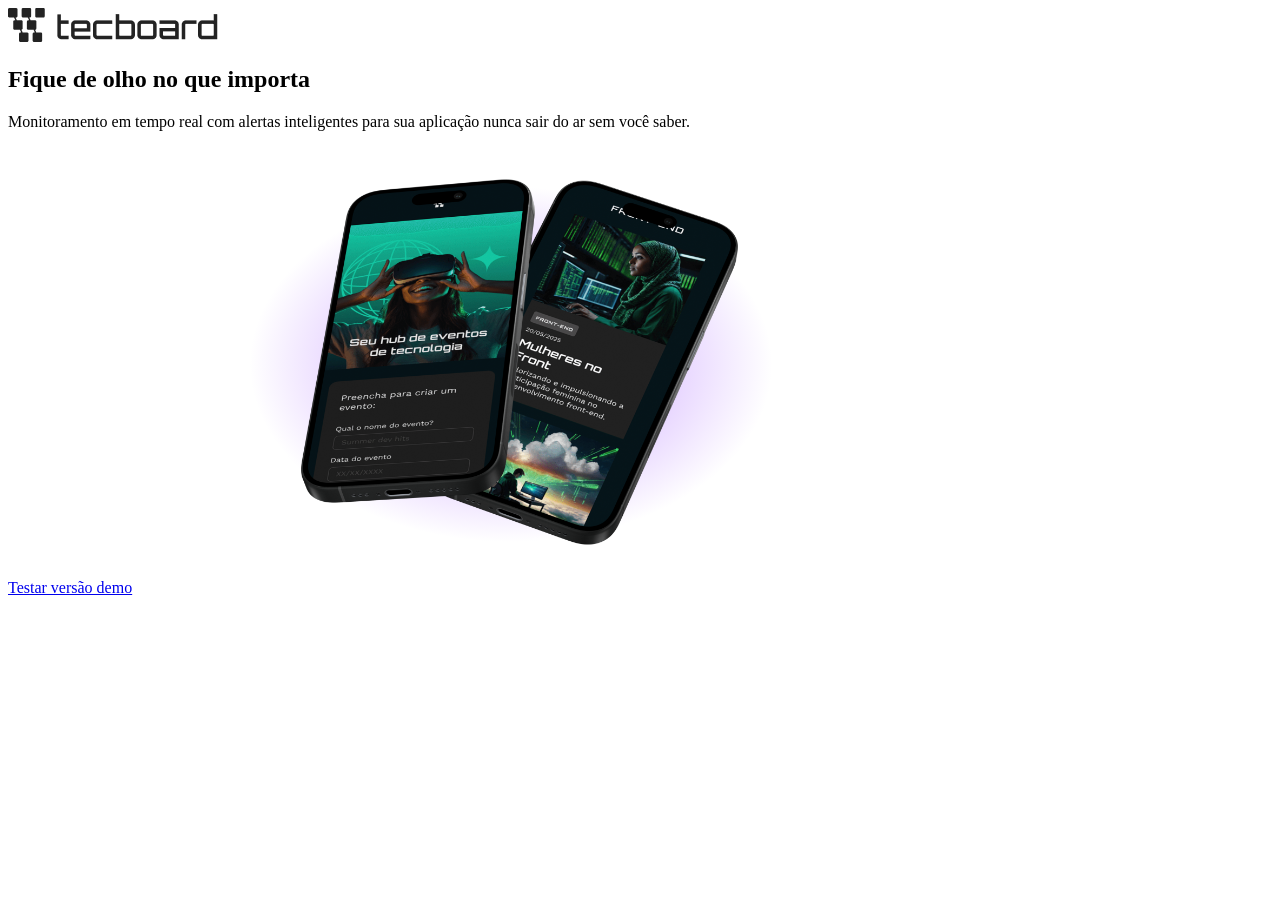
==== Tecboard/index.html @ 54aa3cd9 "estrutura do site baseada em semantica" ====
<!DOCTYPE html>
<html lang="pt-BR">

<head>
    <meta charset="UTF-8">
    <meta name="viewport" content="width=device-width, initial-scale=1.0">
    <title>Tecboard</title>
    <link rel="shortcut icon" href="img/favcon-fundo-claro.png" type="image/x-icon">
    <link rel="stylesheet" href="style.css">
</head>

<body>
    <header>
        <img src="img/logo-tecboard.png" alt="Logo da empresa Tecboard">
    </header>

    <main>
        <section>
            <h1>Fique de olho no que importa</h1>
            <p>Monitoramento em tempo real com alertas inteligentes para sua aplicação nunca sair do ar sem você saber.
            </p>
            <a href="#">Testar versão demo</a>
            <img src="img/celulares-sobrepostos-desktop.svg" alt="celulares sobrepostos">
        </section>
    </main>
</body>

</html>
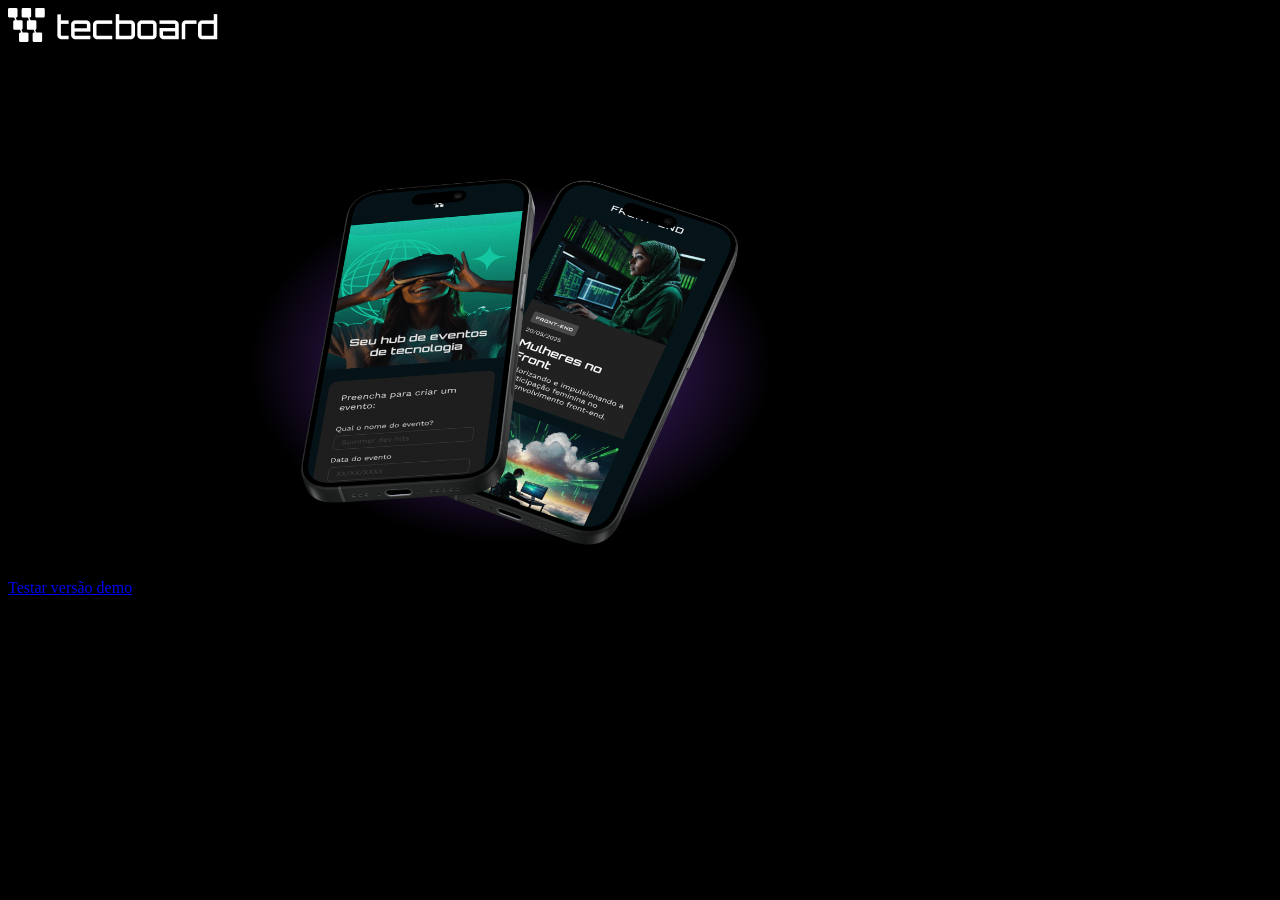
==== commit 66ff7118: "colocando o favcon na pasta raiz do projeto" ====
--- a/Tecboard/index.html
+++ b/Tecboard/index.html
@@ -5,13 +5,13 @@
     <meta charset="UTF-8">
     <meta name="viewport" content="width=device-width, initial-scale=1.0">
     <title>Tecboard</title>
-    <link rel="shortcut icon" href="img/favcon-fundo-claro.png" type="image/x-icon">
+    <link rel="shortcut icon" href="/favcon-fundo-claro.png" type="image/png">
     <link rel="stylesheet" href="style.css">
 </head>
 
 <body>
     <header>
-        <img src="img/logo-tecboard.png" alt="Logo da empresa Tecboard">
+        <img src="img/logo-tecboard-fundo-claro.png" alt="Logo da empresa Tecboard">
     </header>
 
     <main>
@@ -20,7 +20,8 @@
             <p>Monitoramento em tempo real com alertas inteligentes para sua aplicação nunca sair do ar sem você saber.
             </p>
             <a href="#">Testar versão demo</a>
-            <img src="img/celulares-sobrepostos-desktop.svg" alt="celulares sobrepostos">
+            <img src="img/celulares-sobrepostos-desktop.svg"
+                alt="Demonstração do dashboard da Tecboard acessado via dispositivos móveis">
         </section>
     </main>
 </body>
--- a/Tecboard/style.css
+++ b/Tecboard/style.css
@@ -0,0 +1,3 @@
+html {
+  background-color: black;
+}
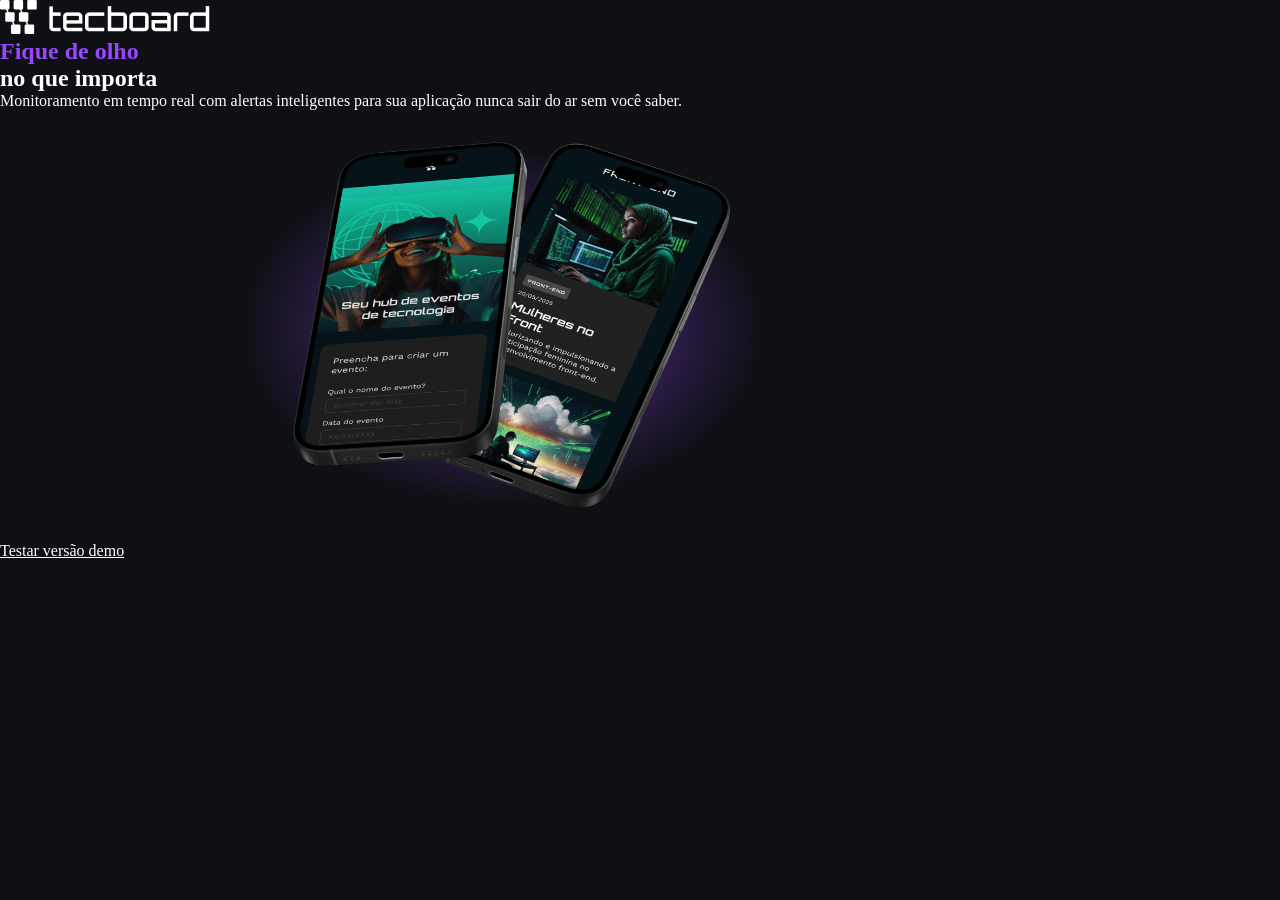
==== commit 3a49745f: "redefinindo o css e colocando as cores nos textos" ====
--- a/Tecboard/index.html
+++ b/Tecboard/index.html
@@ -16,7 +16,10 @@
 
     <main>
         <section>
-            <h1>Fique de olho no que importa</h1>
+            <h1>
+                <span>Fique de olho</span>
+                <br> no que importa
+            </h1>
             <p>Monitoramento em tempo real com alertas inteligentes para sua aplicação nunca sair do ar sem você saber.
             </p>
             <a href="#">Testar versão demo</a>
--- a/Tecboard/style.css
+++ b/Tecboard/style.css
@@ -1,3 +1,15 @@
-html {
-  background-color: black;
+* {
+  margin: 0;
+  padding: 0;
+  box-sizing: border-box;
 }
+body {
+  background-color: #0e1014;
+  color: #fff;
+}
+h1 > span {
+  color: #9747ff;
+}
+a {
+  color: #fff;
+}
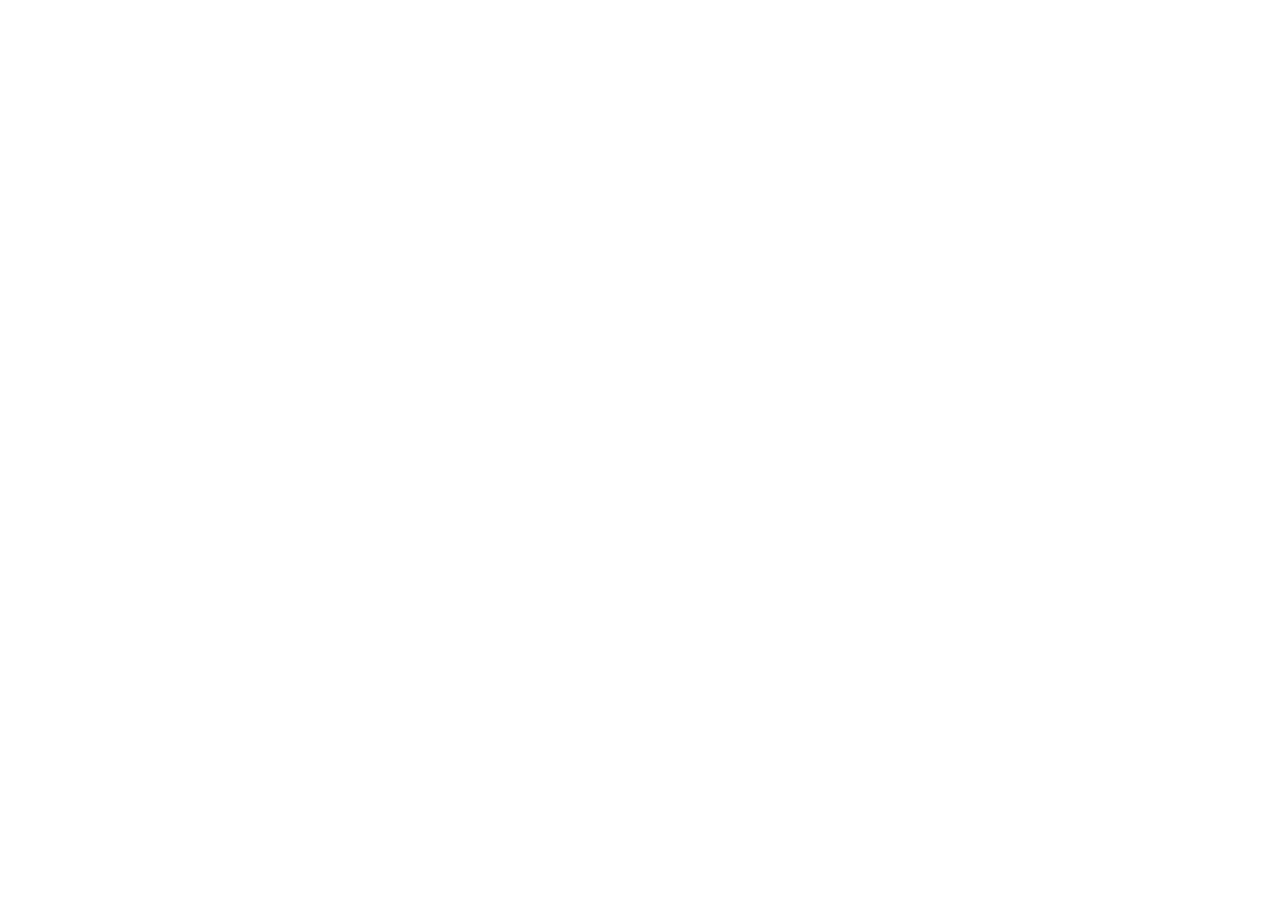
==== commit 57cb978b: "reformulando o tecboard" ====
--- a/Tecboard/index.html
+++ b/Tecboard/index.html
@@ -10,23 +10,7 @@
 </head>
 
 <body>
-    <header>
-        <img src="img/logo-tecboard-fundo-claro.png" alt="Logo da empresa Tecboard">
-    </header>
 
-    <main>
-        <section>
-            <h1>
-                <span>Fique de olho</span>
-                <br> no que importa
-            </h1>
-            <p>Monitoramento em tempo real com alertas inteligentes para sua aplicação nunca sair do ar sem você saber.
-            </p>
-            <a href="#">Testar versão demo</a>
-            <img src="img/celulares-sobrepostos-desktop.svg"
-                alt="Demonstração do dashboard da Tecboard acessado via dispositivos móveis">
-        </section>
-    </main>
 </body>
 
 </html>
